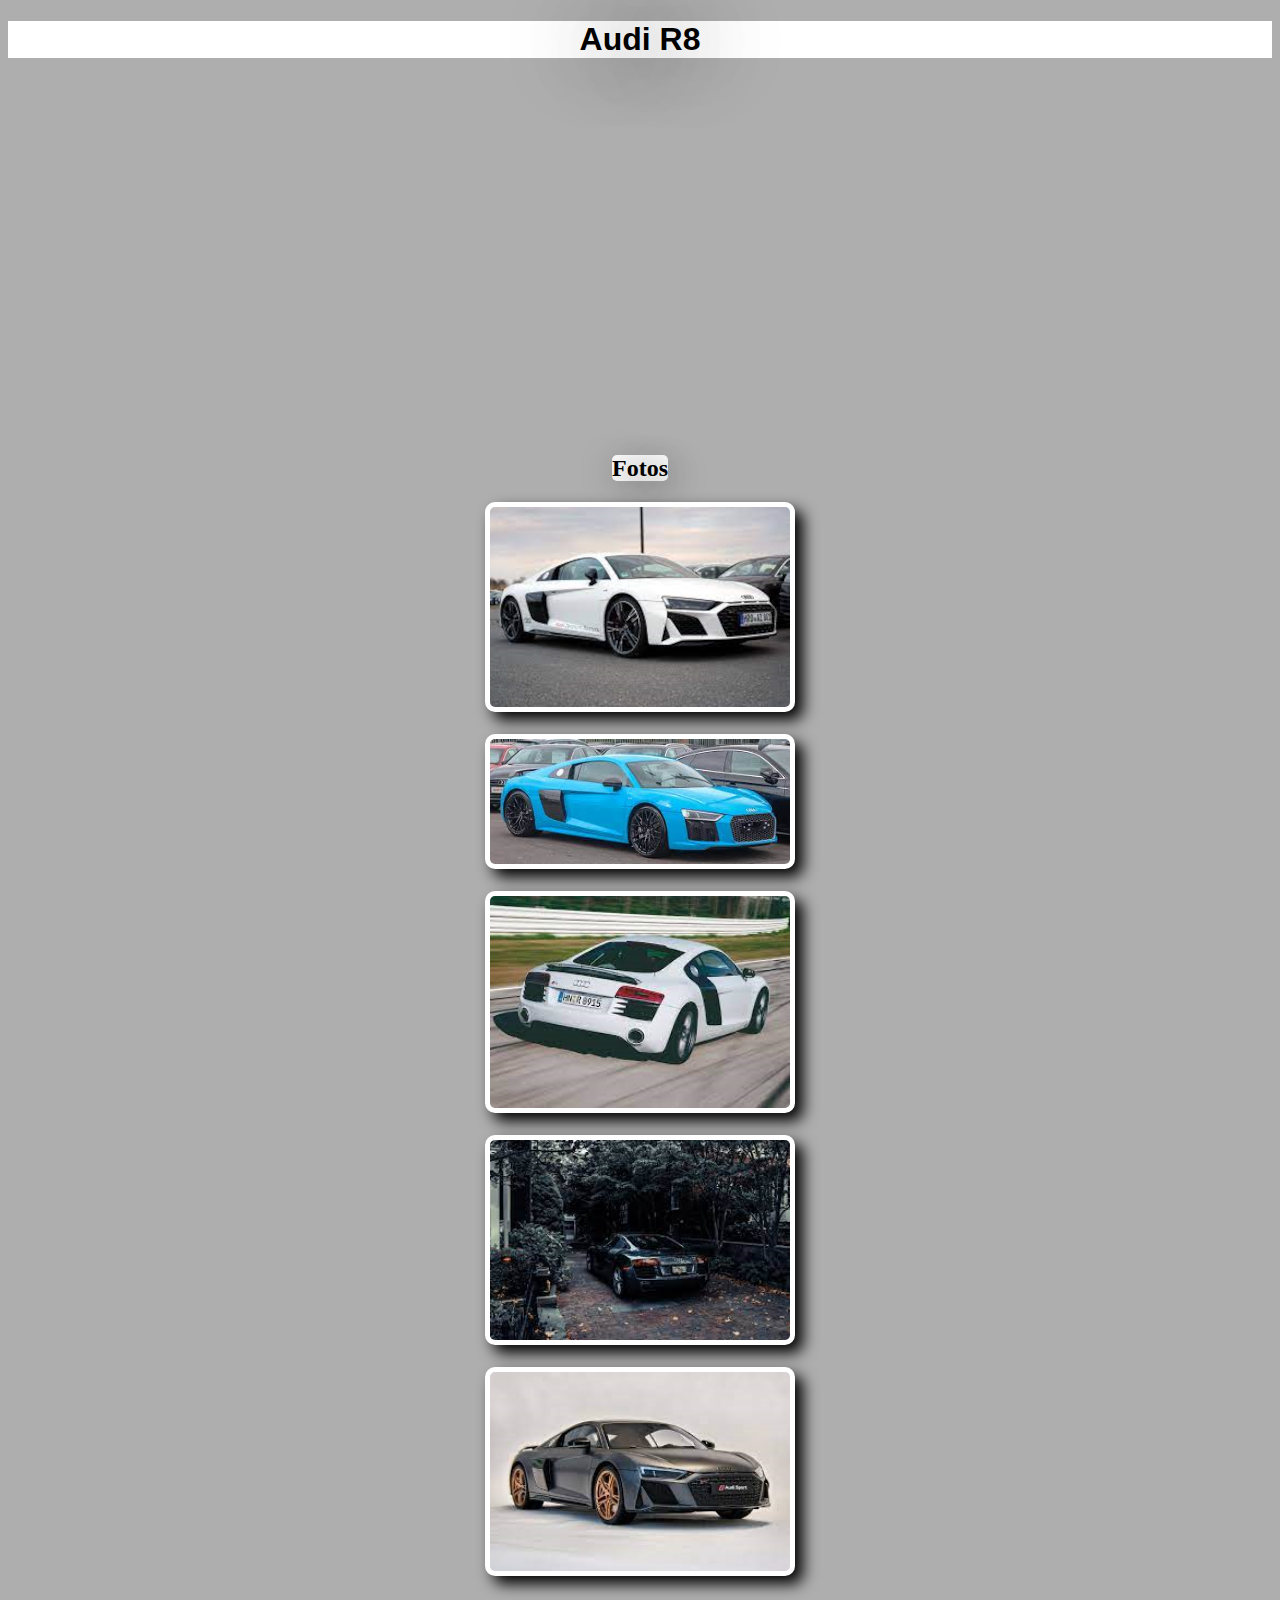
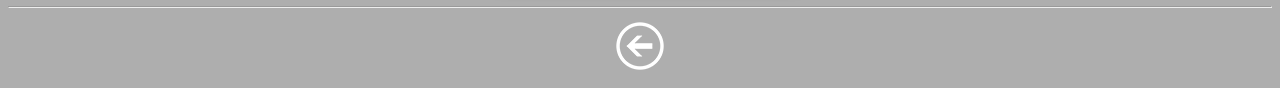
==== audi.html @ de1dabf8 "Add files via upload" ====
<!DOCTYPE html>
<html lang="pt-br">
<head>
    <meta charset="UTF-8">
    <meta http-equiv="X-UA-Compatible" content="IE=edge">
    <meta name="viewport" content="width=device-width, initial-scale=1.0">
    <title>Audi R8</title>
    <link rel="shortcut icon" href="imagens/icone.png" type="image/x-icon">
    <link rel="stylesheet" href="style.css">
</head>
<body>
    <h1 style="font-family: Impact, Haettenschweiler, 'Arial Narrow Bold', sans-serif;">Audi R8</h1>
    <br>
    <div><iframe width="560" height="315" src="https://www.youtube.com/embed/u_wB9JiIGy4" title="YouTube video player" frameborder="0" allow="accelerometer; autoplay; clipboard-write; encrypted-media; gyroscope; picture-in-picture" allowfullscreen></iframe></div>
    <br>
    <h2 style="text-align: center;"><mark>Fotos</mark></h2>
    <div><img src="imagens/audi-r8.png" alt="audi"></div>
    <br>
    <div><img src="imagens/audi/audi.png" alt="audi"></div>
    <br>
    <div><img src="imagens/audi/audi2.png" alt="audi"></div>
    <br>
    <div><img src="imagens/audi/audi3.png" alt="audi"></div>
    <br>
    <div><img src="imagens/audi/audi4.png" alt="audi"></div>
    <br>
    <hr>
    <div><a href="index.html" rel="prev"><img style="background-color: #5f5f5f00; border-radius: 0px; box-shadow: 0px 0px 0px; width: 50px;" src="imagens/voltar.png" alt="voltar"></a></div>
</body>
</html>
---- style.css ----
@charset "UTF-8";

*{
    font-family: cursive;
}

main {

}

body {
    background-color: #5f5f5f81;
    background-attachment: fixed;
}

div {
    text-align: center;
}

img {
    background-color: white;
    border-radius: 10px;
    box-shadow: 8px 8px 15px black;
    width: 300px;
    padding: 5px;
}

h1 {
    text-align: center;
    text-shadow: 3px 3px 80px #000000;
    background-color: white;
}

h2 {
    color: rgb(255, 255, 255);
    text-shadow: 5px 5px 35px black;
}

p {
    text-align: center;
}

mark {
    background-color: white;
    border-radius: 5px;
}
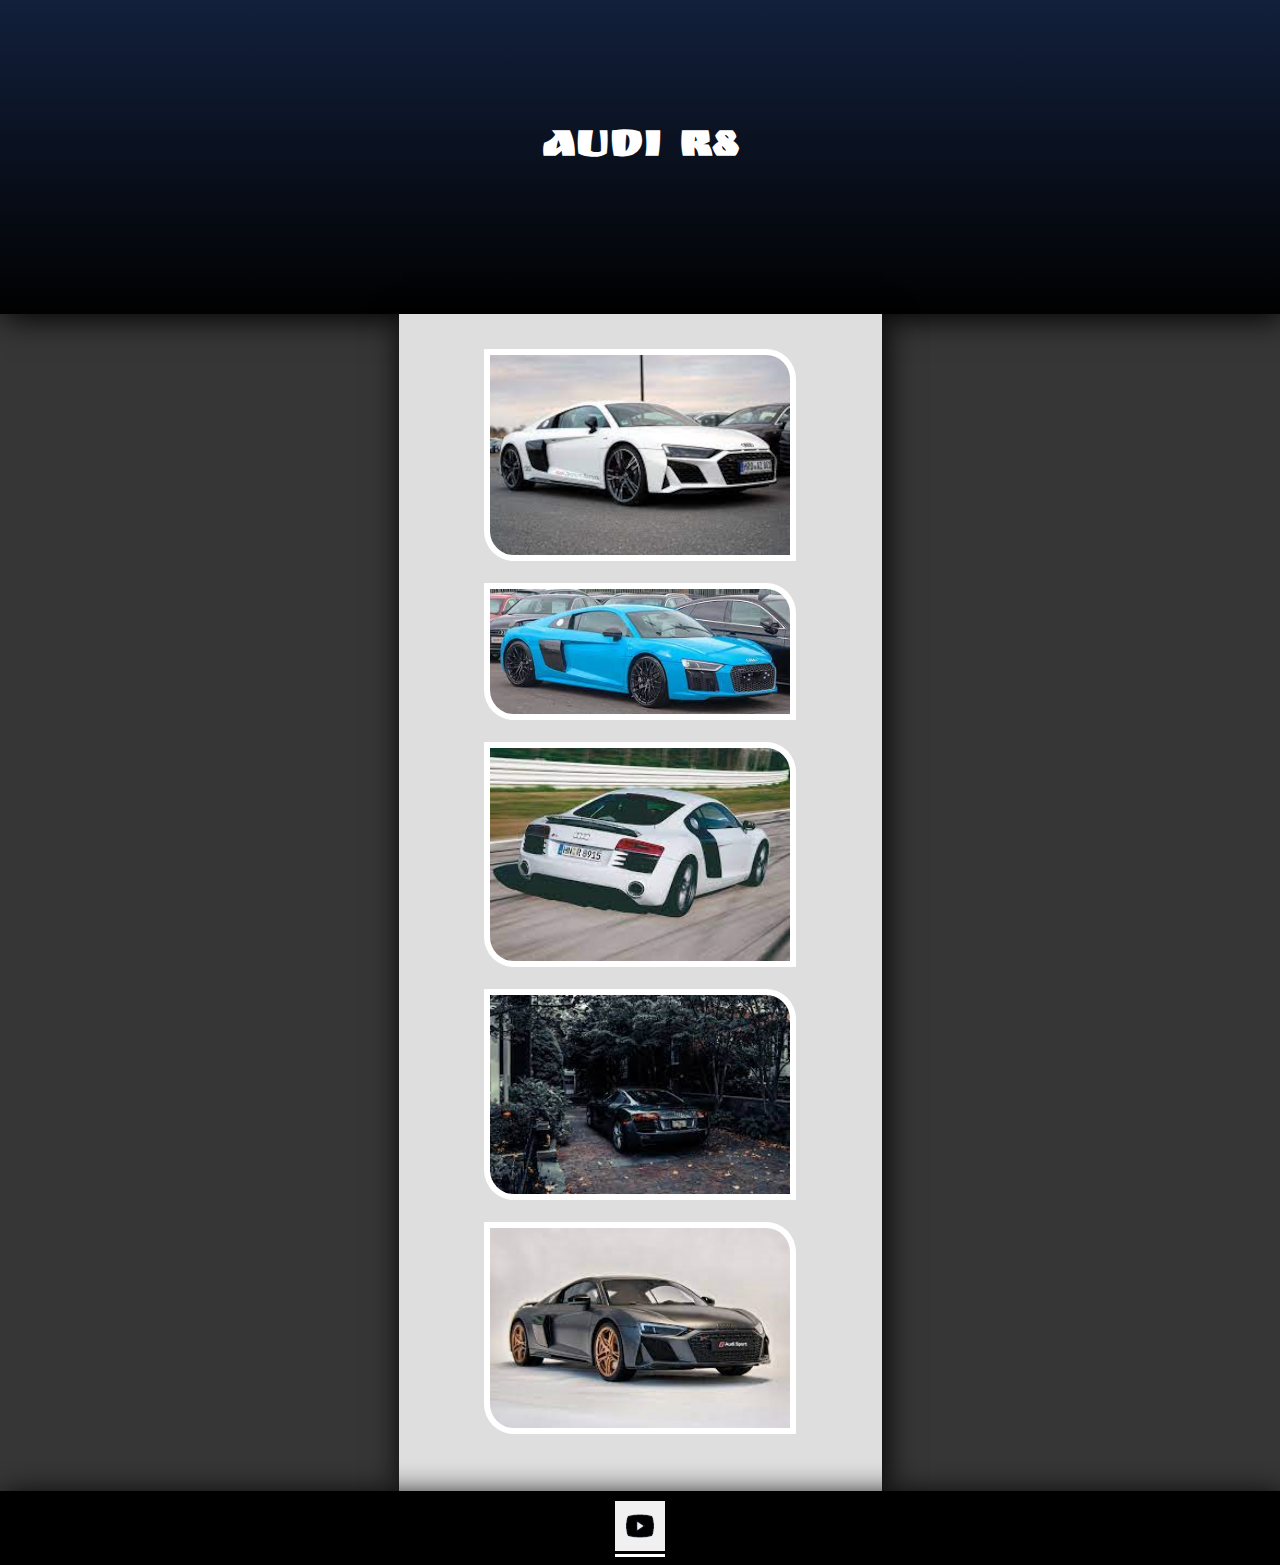
==== commit 181958ec: "Add files via upload" ====
--- a/audi.html
+++ b/audi.html
@@ -1,4 +1,3 @@
-
 <!DOCTYPE html>
 <html lang="pt-br">
 <head>
@@ -7,25 +6,40 @@
     <meta name="viewport" content="width=device-width, initial-scale=1.0">
     <title>Audi R8</title>
     <link rel="shortcut icon" href="imagens/icone.png" type="image/x-icon">
-    <link rel="stylesheet" href="style.css">
+    <link rel="stylesheet" href="estilocars.css">
 </head>
 <body>
-    <h1 style="font-family: Impact, Haettenschweiler, 'Arial Narrow Bold', sans-serif;">Audi R8</h1>
-    <br>
-    <div><iframe width="560" height="315" src="https://www.youtube.com/embed/u_wB9JiIGy4" title="YouTube video player" frameborder="0" allow="accelerometer; autoplay; clipboard-write; encrypted-media; gyroscope; picture-in-picture" allowfullscreen></iframe></div>
-    <br>
-    <h2 style="text-align: center;"><mark>Fotos</mark></h2>
-    <div><img src="imagens/audi-r8.png" alt="audi"></div>
-    <br>
-    <div><img src="imagens/audi/audi.png" alt="audi"></div>
-    <br>
-    <div><img src="imagens/audi/audi2.png" alt="audi"></div>
-    <br>
-    <div><img src="imagens/audi/audi3.png" alt="audi"></div>
-    <br>
-    <div><img src="imagens/audi/audi4.png" alt="audi"></div>
-    <br>
-    <hr>
-    <div><a href="index.html" rel="prev"><img style="background-color: #5f5f5f00; border-radius: 0px; box-shadow: 0px 0px 0px; width: 50px;" src="imagens/voltar.png" alt="voltar"></a></div>
+    <header>
+        <h1>Audi R8</h1>
+        <br>
+    </header>
+    <main>
+        <div>
+            <img src="imagens/audi-r8.png" alt="audi">
+        </div>
+        <br>
+        <div>
+            <img src="imagens/audi/audi.png" alt="audi">
+        </div>
+        <br>
+        <div>
+            <img src="imagens/audi/audi2.png" alt="audi">
+        </div>
+        <br>
+        <div>
+            <img src="imagens/audi/audi3.png" alt="audi">
+        </div>
+        <br>
+        <div>
+            <img src="imagens/audi/audi4.png" alt="audi">
+        </div>
+        <br>
+    </main>
+    <footer>
+        <nav>
+            <a href="https://www.youtube.com/watch?v=u_wB9JiIGy4" target="_blank" rel="external"><img src="imagens/youtube.png" alt="youtube" class="cor3"></a>
+        </nav>
+    </footer>
+
 </body>
 </html>--- a/estilocars.css
+++ b/estilocars.css
@@ -0,0 +1,137 @@
+@charset "UTF-8";
+
+@import url('https://fonts.googleapis.com/css2?family=Ruslan+Display&display=swap');
+
+@import url('https://fonts.googleapis.com/css2?family=Oswald:wght@200;300;400;500;600;700&family=Ruslan+Display&display=swap');
+
+/*body*/
+
+body {
+    font-family: Arial, Helvetica, sans-serif;
+    margin: 0px;
+    background-color: rgb(54, 54, 54);
+}
+
+/*cabeçalho*/
+
+header {
+    padding: 90px;     
+    text-align: center;
+    background-image: linear-gradient(to bottom , #12203C , #010101);
+    box-shadow: 4px 4px 30px black;
+}
+
+header > h1 { 
+    font-size: 3em;
+    color: white;
+    font-family: 'Ruslan Display',cursive; 
+    
+}
+
+header > p {
+    color: white;
+}
+
+/*conteudo*/
+
+main {
+    background-color: #DEDEDE;
+    padding: 35px;
+    width: 413px;
+    margin: auto;
+    box-shadow: 3px 3px 30px black ;
+}
+
+main > a > h2 {
+    color: rgb(0, 0, 0);
+    font-family: 'Ruslan Display', cursive;
+    font-size: 2em;
+    text-align: center;
+    padding: 5px;  
+}
+
+main > a:hover {
+    text-decoration: underline black;
+}
+
+main > section > a:hover {
+    text-decoration: underline black;
+
+}
+
+main > h2 {
+    color: rgb(0, 0, 0);
+    font-family: 'Ruslan Display', cursive;
+    font-size: 2em;
+    text-align: center;
+    padding: 5px;  
+}
+
+main > a {
+    text-decoration: none;
+}
+
+main > div {
+    text-align: center;
+}
+
+main > div > a > img {
+    background-color: white;
+    border-radius: 1px 30px;
+    padding: 6px;
+    width: 300px;
+}
+
+main > div > img {
+    background-color: white;
+    border-radius: 1px 30px;
+    padding: 6px;
+    width: 300px;
+    text-align: center;
+}
+
+main > p {
+    text-align: center;
+    text-indent: 25px;
+    font-weight: bold;
+    font-family: 'Oswald', sans-serif;
+}
+
+/*rodape*/
+
+footer {
+    background-color: black;
+    padding: 10px;     
+    text-align: center;  
+    box-shadow: 4px 4px 30px black;
+}
+
+footer > nav > a {       
+    color: white;
+    font-weight: bold;
+    text-decoration: none;
+    margin: 20px;
+    border-bottom: solid white;
+}
+
+/*configuraçoes extras*/
+
+img:hover {
+    background-color: #7788998a;
+}
+
+.cor1:hover {
+    background-color: rgb(0, 153, 153);
+}
+
+.cor2:hover {
+    background-color: rgb(184, 89, 0);
+}
+
+.cor3:hover {
+    background-color: red;
+}
+
+.cor4:hover {
+    background-color: rgba(0, 128, 0, 0.404);
+}
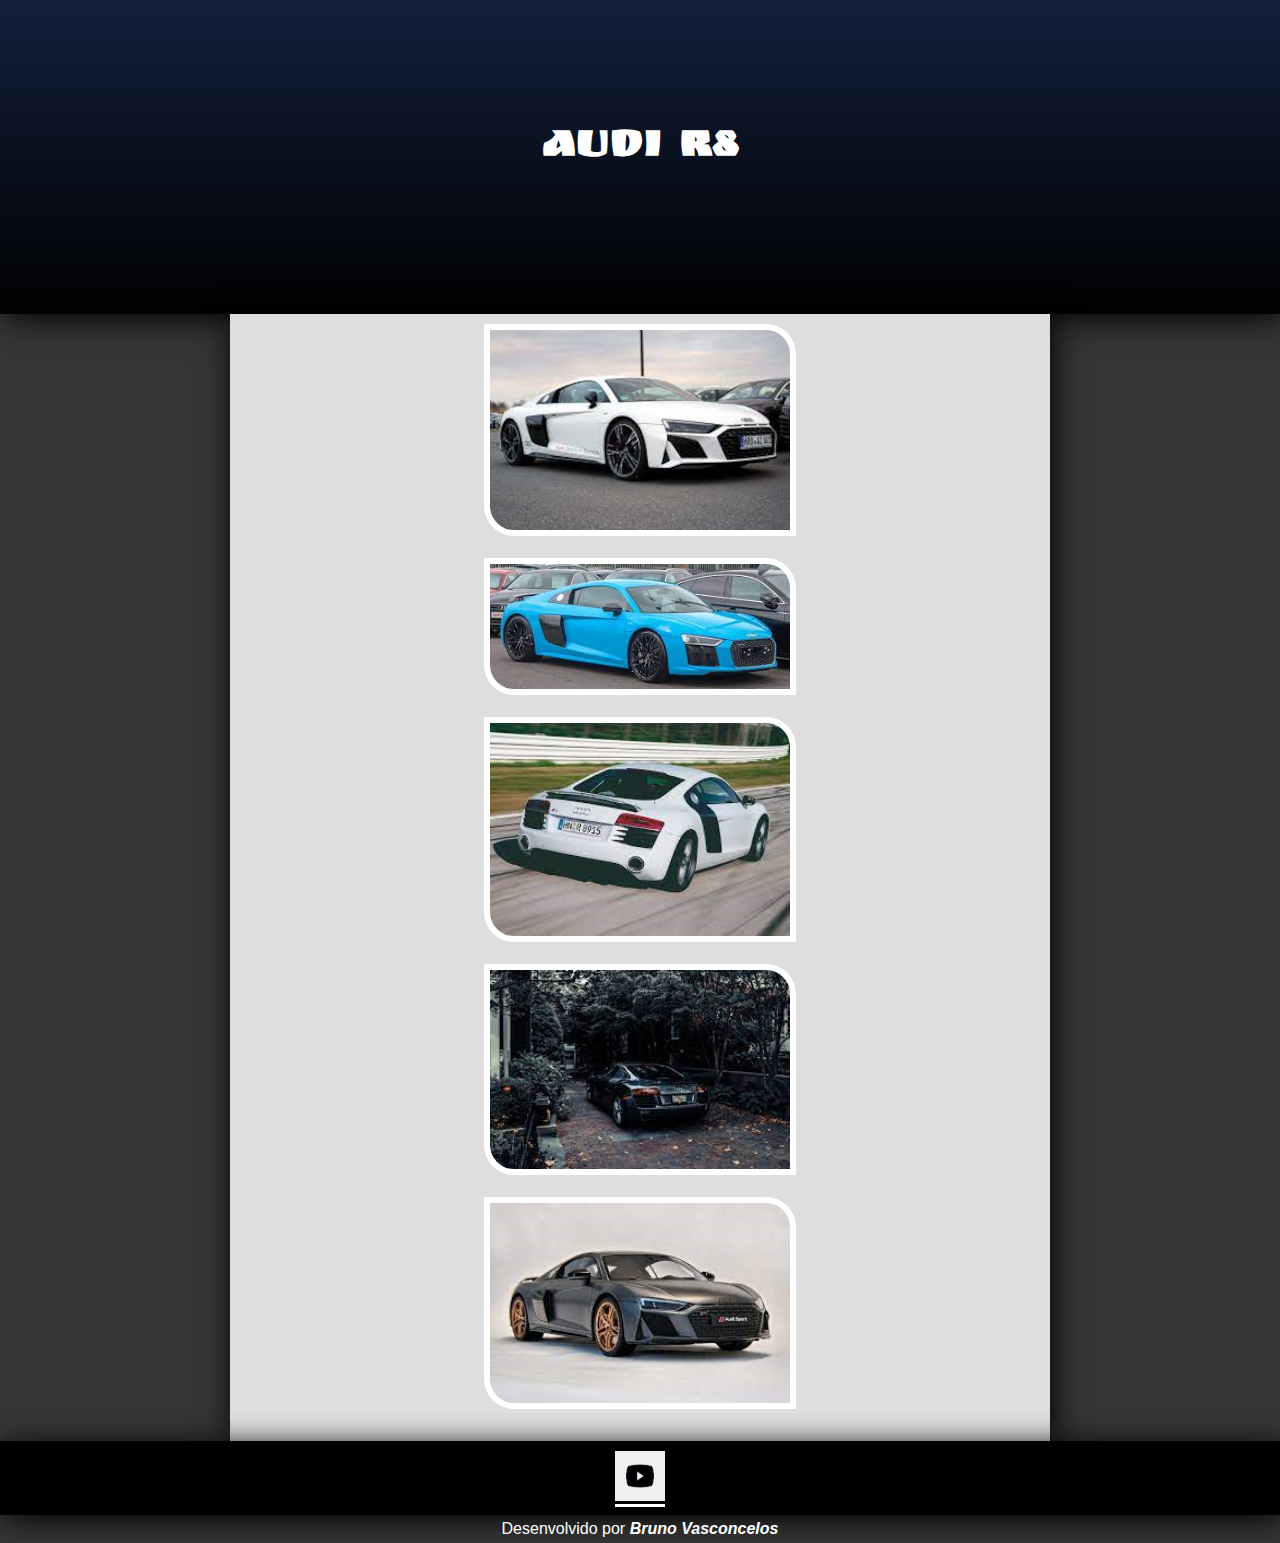
==== commit 6cb29a12: "Add files via upload" ====
--- a/audi.html
+++ b/audi.html
@@ -40,6 +40,11 @@
             <a href="https://www.youtube.com/watch?v=u_wB9JiIGy4" target="_blank" rel="external"><img src="imagens/youtube.png" alt="youtube" class="cor3"></a>
         </nav>
     </footer>
+    <span>
+        <p>
+            Desenvolvido por <a href="https://brunoofv.github.io/bruno/" target="_blank" rel="external"><strong><em>Bruno Vasconcelos</em></strong></a>
+        </p>
+    </span>
 
 </body>
 </html>--- a/estilocars.css
+++ b/estilocars.css
@@ -4,42 +4,48 @@
 
 @import url('https://fonts.googleapis.com/css2?family=Oswald:wght@200;300;400;500;600;700&family=Ruslan+Display&display=swap');
 
+
 /*body*/
 
 body {
     font-family: Arial, Helvetica, sans-serif;
     margin: 0px;
-    background-color: rgb(54, 54, 54);
+    background-color: #363636;
 }
 
 /*cabeçalho*/
 
 header {
-    padding: 90px;     
-    text-align: center;
+    padding-top: 90px; 
+    padding-bottom: 90px;    
     background-image: linear-gradient(to bottom , #12203C , #010101);
     box-shadow: 4px 4px 30px black;
+
+    min-width: 350px;
 }
 
 header > h1 { 
     font-size: 3em;
     color: white;
     font-family: 'Ruslan Display',cursive; 
-    
+    text-align: center; 
 }
 
 header > p {
     color: white;
+    text-align: center;
 }
 
 /*conteudo*/
 
 main {
     background-color: #DEDEDE;
-    padding: 35px;
-    width: 413px;
+    padding: 10px;
     margin: auto;
     box-shadow: 3px 3px 30px black ;
+
+    max-width: 800px;
+    min-width: 330px;
 }
 
 main > a > h2 {
@@ -91,6 +97,7 @@
 }
 
 main > p {
+    color: black;
     text-align: center;
     text-indent: 25px;
     font-weight: bold;
@@ -100,10 +107,13 @@
 /*rodape*/
 
 footer {
-    background-color: black;
-    padding: 10px;     
+    background-color: black;  
+    padding-top: 10px;   
+    padding-bottom: 10px;
     text-align: center;  
     box-shadow: 4px 4px 30px black;
+
+    min-width: 350px;
 }
 
 footer > nav > a {       
@@ -135,3 +145,23 @@
 .cor4:hover {
     background-color: rgba(0, 128, 0, 0.404);
 }
+
+span > p > a {
+    text-decoration: none;
+    color: rgb(255, 255, 255);
+}
+
+span > p > a:hover {
+    text-decoration: underline;
+    color: gray;
+}
+
+span > p > a:active {
+    color: #363636;
+}
+
+span > p {
+    text-align: center;
+    color: white;
+    margin: 5px;
+}
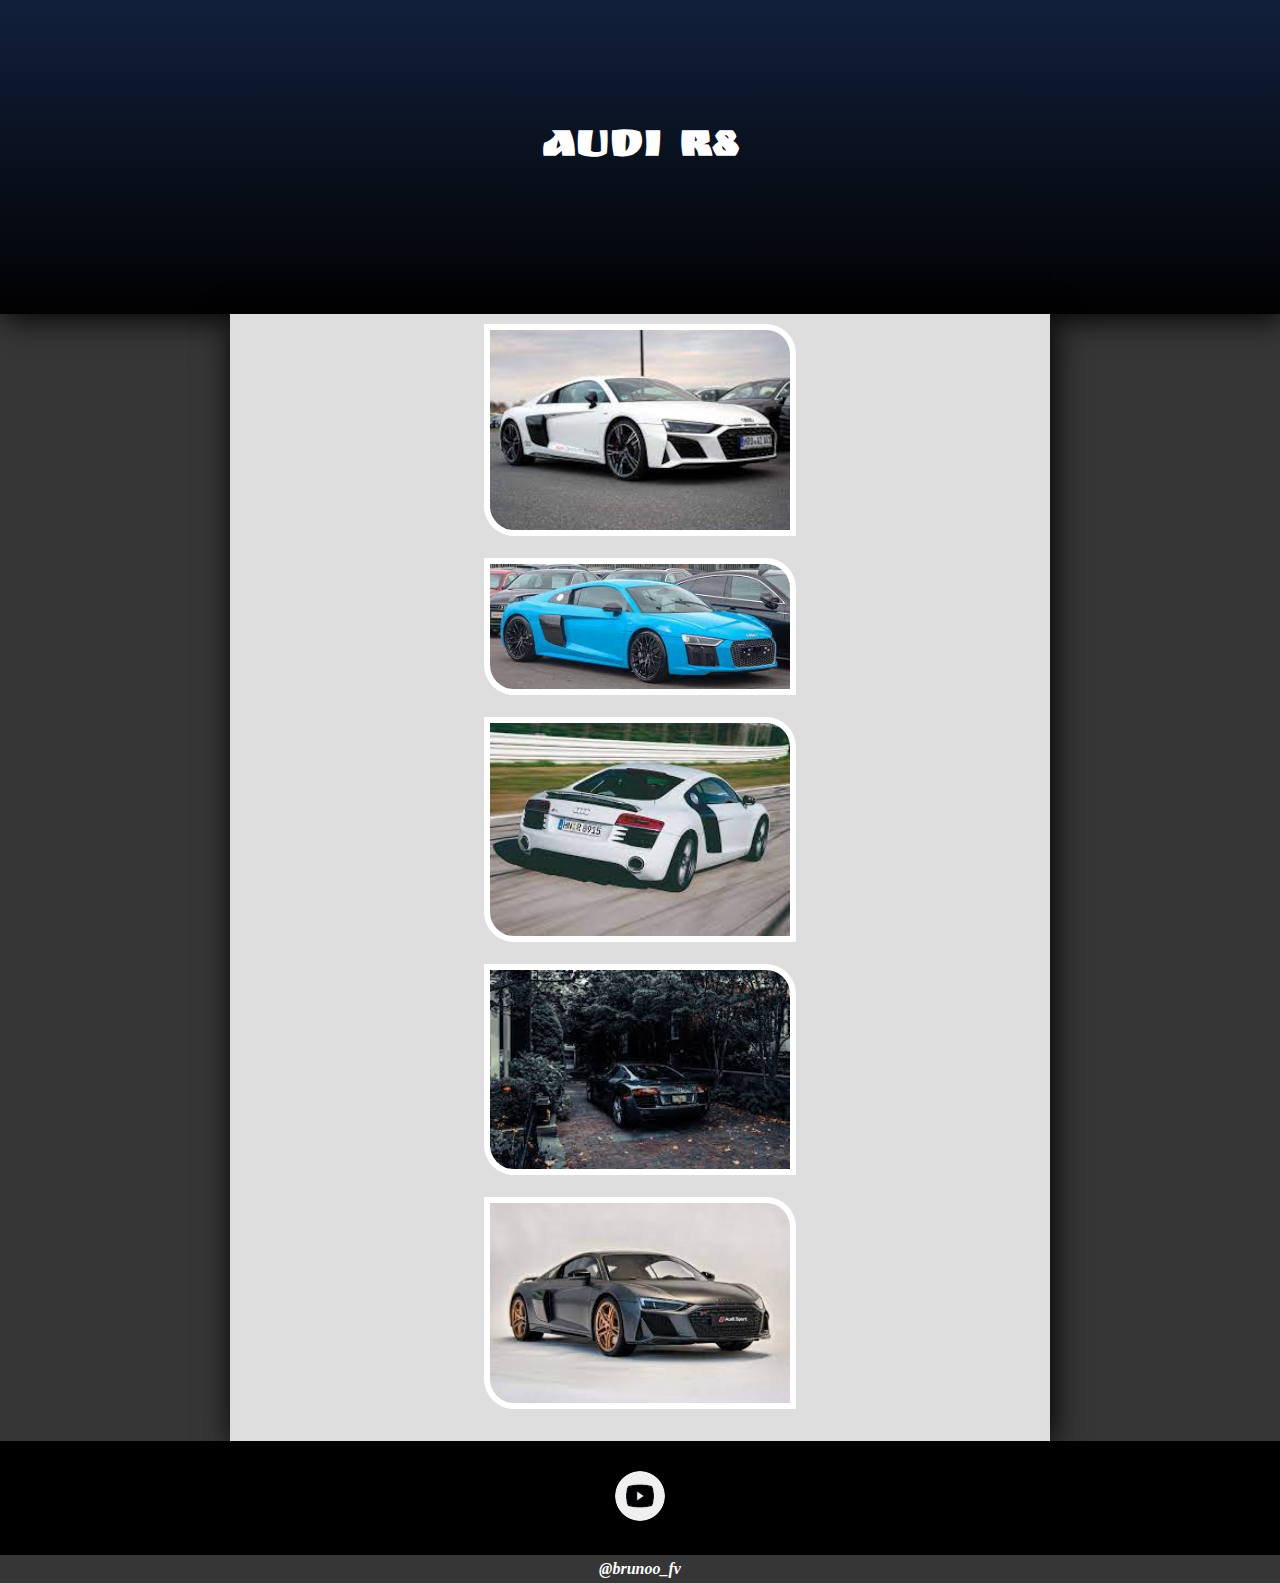
==== commit ddfdcd31: "Add files via upload" ====
--- a/audi.html
+++ b/audi.html
@@ -14,26 +14,28 @@
         <br>
     </header>
     <main>
-        <div>
-            <img src="imagens/audi-r8.png" alt="audi">
-        </div>
-        <br>
-        <div>
-            <img src="imagens/audi/audi.png" alt="audi">
-        </div>
-        <br>
-        <div>
-            <img src="imagens/audi/audi2.png" alt="audi">
-        </div>
-        <br>
-        <div>
-            <img src="imagens/audi/audi3.png" alt="audi">
-        </div>
-        <br>
-        <div>
-            <img src="imagens/audi/audi4.png" alt="audi">
-        </div>
-        <br>
+        <section>
+            <div>
+                <img src="imagens/audi-r8.png" alt="audi">
+            </div>
+            <br>
+            <div>
+                <img src="imagens/audi/audi.png" alt="audi">
+            </div>
+            <br>
+            <div>
+                <img src="imagens/audi/audi2.png" alt="audi">
+            </div>
+            <br>
+            <div>
+                <img src="imagens/audi/audi3.png" alt="audi">
+            </div>
+            <br>
+            <div>
+                <img src="imagens/audi/audi4.png" alt="audi">
+            </div>
+            <br>
+        </section>
     </main>
     <footer>
         <nav>
@@ -42,7 +44,8 @@
     </footer>
     <span>
         <p>
-            Desenvolvido por <a href="https://brunoofv.github.io/bruno/" target="_blank" rel="external"><strong><em>Bruno Vasconcelos</em></strong></a>
+             <a href="https://brunoofv.github.io/bruno/" target="_blank" rel="external"><strong><em>@brunoo_fv</em></strong>
+            </a>
         </p>
     </span>
 
--- a/estilocars.css
+++ b/estilocars.css
@@ -16,8 +16,8 @@
 /*cabeçalho*/
 
 header {
-    padding-top: 90px; 
-    padding-bottom: 90px;    
+    padding-top: 90px;   
+    padding-bottom: 90px;  
     background-image: linear-gradient(to bottom , #12203C , #010101);
     box-shadow: 4px 4px 30px black;
 
@@ -34,6 +34,35 @@
 header > p {
     color: white;
     text-align: center;
+    margin: 0px;
+}
+
+span > nav > a {  
+    color: white;
+    text-decoration: none;
+    padding: 3px;
+}
+
+span > nav {   
+    background-color: black;
+    background-image: linear-gradient(to bottom , #12203C , #12203ce3);
+    padding: 10px;
+    width: 100%;
+    font-family: monospace;
+    font-weight: normal;
+    text-align: center;
+
+    position: fixed;
+}
+
+span > nav > a:hover {
+    font-weight: bold;
+    text-shadow: 1px 1px 5px;
+    text-decoration: underline;
+}
+
+span > nav > a:active {
+    color: #12203C;
 }
 
 /*conteudo*/
@@ -43,29 +72,30 @@
     padding: 10px;
     margin: auto;
     box-shadow: 3px 3px 30px black ;
+    text-shadow: 3px 4px 5px rgba(0, 0, 0, 0.493);
 
     max-width: 800px;
     min-width: 330px;
 }
 
-main > a > h2 {
+main > section > a > h2 {
     color: rgb(0, 0, 0);
     font-family: 'Ruslan Display', cursive;
     font-size: 2em;
     text-align: center;
-    padding: 5px;  
-}
-
-main > a:hover {
-    text-decoration: underline black;
+    padding: 60px;  
 }
 
 main > section > a:hover {
     text-decoration: underline black;
-
-}
-
-main > h2 {
+}
+
+main > section > a:hover {
+    text-decoration: underline black;
+
+}
+
+main > section > h2 {
     color: rgb(0, 0, 0);
     font-family: 'Ruslan Display', cursive;
     font-size: 2em;
@@ -73,22 +103,22 @@
     padding: 5px;  
 }
 
-main > a {
-    text-decoration: none;
-}
-
-main > div {
-    text-align: center;
-}
-
-main > div > a > img {
+main > section > a {
+    text-decoration: none;
+}
+
+main > section > div {
+    text-align: center;
+}
+
+main > section > div > a > img {
     background-color: white;
     border-radius: 1px 30px;
     padding: 6px;
     width: 300px;
 }
 
-main > div > img {
+main > section > div > img {
     background-color: white;
     border-radius: 1px 30px;
     padding: 6px;
@@ -96,32 +126,34 @@
     text-align: center;
 }
 
-main > p {
+main > section > p {
     color: black;
     text-align: center;
     text-indent: 25px;
     font-weight: bold;
     font-family: 'Oswald', sans-serif;
+    padding: 40px;
+    border-bottom: solid;
 }
 
 /*rodape*/
 
 footer {
     background-color: black;  
-    padding-top: 10px;   
+    padding-top: 10px; 
     padding-bottom: 10px;
-    text-align: center;  
-    box-shadow: 4px 4px 30px black;
-
+    text-align: center;
+    
     min-width: 350px;
 }
 
-footer > nav > a {       
-    color: white;
-    font-weight: bold;
-    text-decoration: none;
-    margin: 20px;
-    border-bottom: solid white;
+footer > nav > a > img {   
+    margin: 20px;      
+    border-radius: 50px; 
+}
+
+footer > nav > a {
+    text-decoration: none;
 }
 
 /*configuraçoes extras*/
@@ -146,14 +178,17 @@
     background-color: rgba(0, 128, 0, 0.404);
 }
 
+.cor5:hover {
+    background-color: green;
+}
+
 span > p > a {
     text-decoration: none;
     color: rgb(255, 255, 255);
 }
 
 span > p > a:hover {
-    text-decoration: underline;
-    color: gray;
+    text-decoration: underline;  
 }
 
 span > p > a:active {
@@ -161,6 +196,7 @@
 }
 
 span > p {
+    font-family: 'Times New Roman', Times, serif;
     text-align: center;
     color: white;
     margin: 5px;
